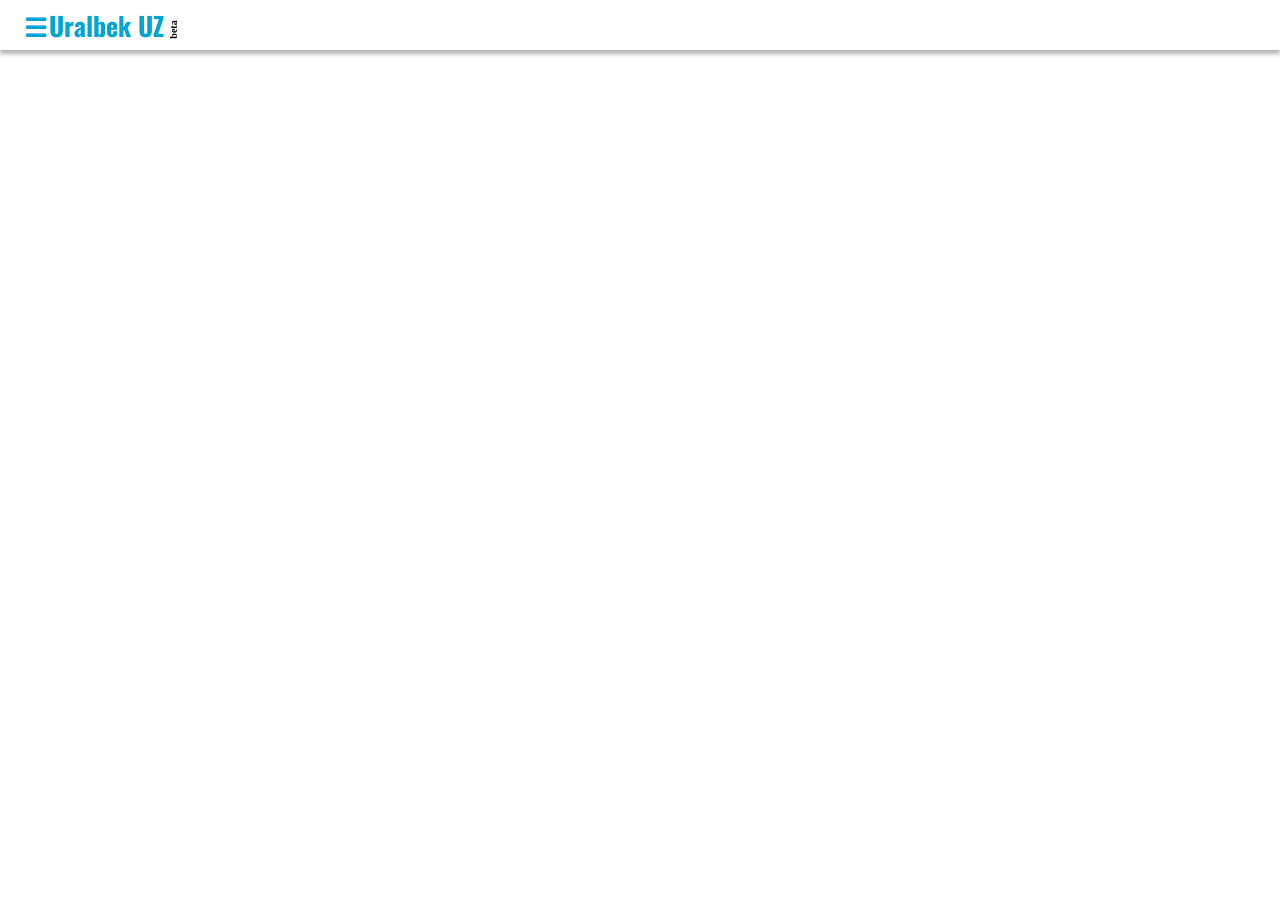
==== index.html @ 9632c896 "update index.html" ====
<!-- Uralbek UZ beta | v0.0.0 | 24-noy 2026 -->

<!DOCTYPE html>
<html lang="uz"><head>
<meta charset="utf-8">
<meta name="viewport" content="width=device-width, initial-scale=1.0">

<!-- Standard favicon -->
<link rel="icon" href="/images/favicon/favicon.ico" sizes="any">
<link rel="icon" type="image/png" sizes="16x16" href="/images/favicon/favicon-16x16.png">
<link rel="icon" type="image/png" sizes="32x32" href="/images/favicon/favicon-32x32.png">
<link rel="icon" type="image/png" sizes="48x48" href="/images/favicon/favicon-48x48.png">
<link rel="icon" type="image/svg+xml" href="/images/favicon/favicon.svg">
<link rel="apple-touch-icon" sizes="180x180" href="/images/favicon/apple-touch-icon.png">
<link rel="icon" type="image/png" sizes="192x192" href="/images/favicon/icon-192.png">
<link rel="icon" type="image/png" sizes="512x512" href="/images/favicon/icon-512.png">
<meta name="msapplication-TileColor" content="#ffffff">
<meta name="msapplication-TileImage" content="/images/favicon/mstile-150x150.png">
<meta name="theme-color" content="#ffffff">
<meta name="msapplication-config" content="/images/favicon/browserconfig.xml">
<!-- Asosiy SEO -->
<meta name="keywords" content="Uralbek UZ, Uralbek, audio, video, qo‘shiqlar, rasmlar, bilimlar bazasi, ensiklopediya, ta'lim, ilm-fan, taraqqiyot, elektron kutubxona, adabiyot, tilshunoslik, tarix, matematika, fizika, kimyo, biologiya, astronomiya, geografiya, dasturlash, texnologiya, uralbek ai, sun'iy intellekt">
<meta name="description" content="Izlagan imkon topadi, izlamagan bahona...">
<meta name="author" content="Uralbek UZ">
<meta http-equiv="X-UA-Compatible" content="IE=Edge">
<title>Uralbek UZ | Beta versiya</title>
<!-- Google va boshqa qidiruv tizimlari -->
<meta name="robots" content="index, follow, max-image-preview:large, max-snippet:-1, max-video-preview:-1">
<meta name="googlebot" content="index, follow">
<meta name="language" content="Uzbek">
<meta name="google" content="notranslate">
<link rel="canonical"
href="https://beta-uralbek.uz/">
<!-- Open Graph (Facebook, Telegram va boshqa platformalar) -->
<meta property="og:type" content="website">
<meta property="og:locale" content="uz_UZ">
<meta property="og:site_name" content="Uralbek UZ | Beta versiya">
<meta property="og:title" content="Uralbek UZ — Beta versiya">
<meta property="og:description"
content="Izlagan imkon topadi, izlamagan bahona...">
<meta property="og:url" content="https://beta-uralbek.uz/">
<meta property="og:image" content="https://beta-uralbek.netlify.app/images/og-image.jpg">
<meta property="og:image:alt" content="Uralbek UZ — Beta versiya">
<!-- Twitter / X -->
<meta name="twitter:card" content="summary_large_image">
<meta name="twitter:title" content="Beta Uralbek UZ — Umumiy platforma">
<meta name="twitter:description" content="Izlagan imkon topadi, izlamagan bahona...">
<meta name="twitter:image" content="https://beta-uralbek.netlify.app/images/og-image.jpg">
<!-- Asosiy CSS -->
<link rel="stylesheet" href="style.css">
<link rel="stylesheet" href="https://www.w3schools.com/w3css/6/w3.css">
<style>@import url('https://fonts.googleapis.com/css2?family=Oswald:wght@200..700&display=swap');
</style>
<!-- PWA (Progressive Web App) -->
<link rel="manifest" href="/manifest.json">
<meta name="theme-color" content="#ffffff">
<meta name="mobile-web-app-capable" content="yes">
<meta name="apple-mobile-web-app-capable" content="yes">
<meta name="apple-mobile-web-app-status-bar-style" content="default">
<meta name="apple-mobile-web-app-title" content="Uralbek UZ">
<link rel="apple-touch-icon"
      href="/images/favicon/apple-touch-icon.png">
<!-- JavaScript -->
<script src="script.js" type="text/javascript"></script>
<script type="application/ld+json">
{
  "@context": "https://schema.org",
  "@type": "WebSite",
  "name": "Uralbek UZ | Beta versiya",
  "url": "https://beta-uralbek.uz/",
  "inLanguage": "uz"
}
</script>
<!-- PWA -->
<script>
if ("serviceWorker" in navigator) {
  window.addEventListener("load", () => {
    navigator.serviceWorker.register("/service-worker.js");
  });
}

if (
  window.matchMedia("(display-mode: standalone)").matches ||
  window.navigator.standalone === true
) {
  document.documentElement.classList.add("pwa-mode");
}
</script>
</head><body>

<div class="top"><div class="header"><b class="logotip">&#9776;</b><b class="logotip">Uralbek UZ</b><b class="rotate-text">beta</b></div></div><br><br>

<style>
.top{position:fixed;width:100%;z-index:1;background:#fff;box-shadow:0 4px 4px 0 rgba(0,0,0,0.12),0 4px 4px 0 rgba(0,0,0,0.20)}.header{display:flex;align-items:center;padding-top:6px;padding-left:22px;padding-right:22px;padding-bottom:5px}
.logotip{padding-left:2px;font-size:26px;color:#02A4D3;font-family:"Oswald";font-weight:bold;-webkit-user-select:none;-ms-user-select:none;user-select:none}
.rotate-text {
    display: inline-block;
    transform: rotate(-90deg);
    transform-origin: center;
    margin-bottom: -8px;
    font-size: 10px;
}
</style>























</body></html>
---- style.css ----
html{box-sizing:border-box}*,*:before,*:after{box-sizing:inherit}
html{-ms-text-size-adjust:100%;-webkit-text-size-adjust:100%;background:#fff}
body{margin:0}a{text-decoration:none}
.240 {
    display: none;
}
/* 0–240px */
@media (max-width: 240px) {
    .240 {
        display: block;
    }
    .top240 {
        position: fixed;
        width: 100%;
        z-index: 1;
        background: #fff;
        box-shadow:0 4px 4px 0 rgba(0,0,0,0.12),0 4px 4px 0 rgba(0,0,0,0.20);
    }
    .head240 {
        padding-top: 6px;
        padding-left: 22px;
        padding-bottom: 5px;
        padding-right: 22px;
    }
    .logo240 {
        padding-left: 2px;
        font-size: 26px;
        color: #02A4D3;
        font-family: "Oswald";
        font-weight: bold;
        -webkit-user-select: none;
        -ms-user-select: none;
        user-select: none;
    }
}




.top{position:fixed;width:100%;z-index:1;background:#fff;box-shadow:0 4px 4px 0 rgba(0,0,0,0.12),0 4px 4px 0 rgba(0,0,0,0.20)}.header{padding-top:6px;padding-left:22px;padding-bottom:5px;padding-right:22px}
.logotip{padding-left:2px;font-size:26px;color:#02A4D3;font-family:"Oswald";font-weight:bold;-webkit-user-select:none;-ms-user-select:none;user-select:none}
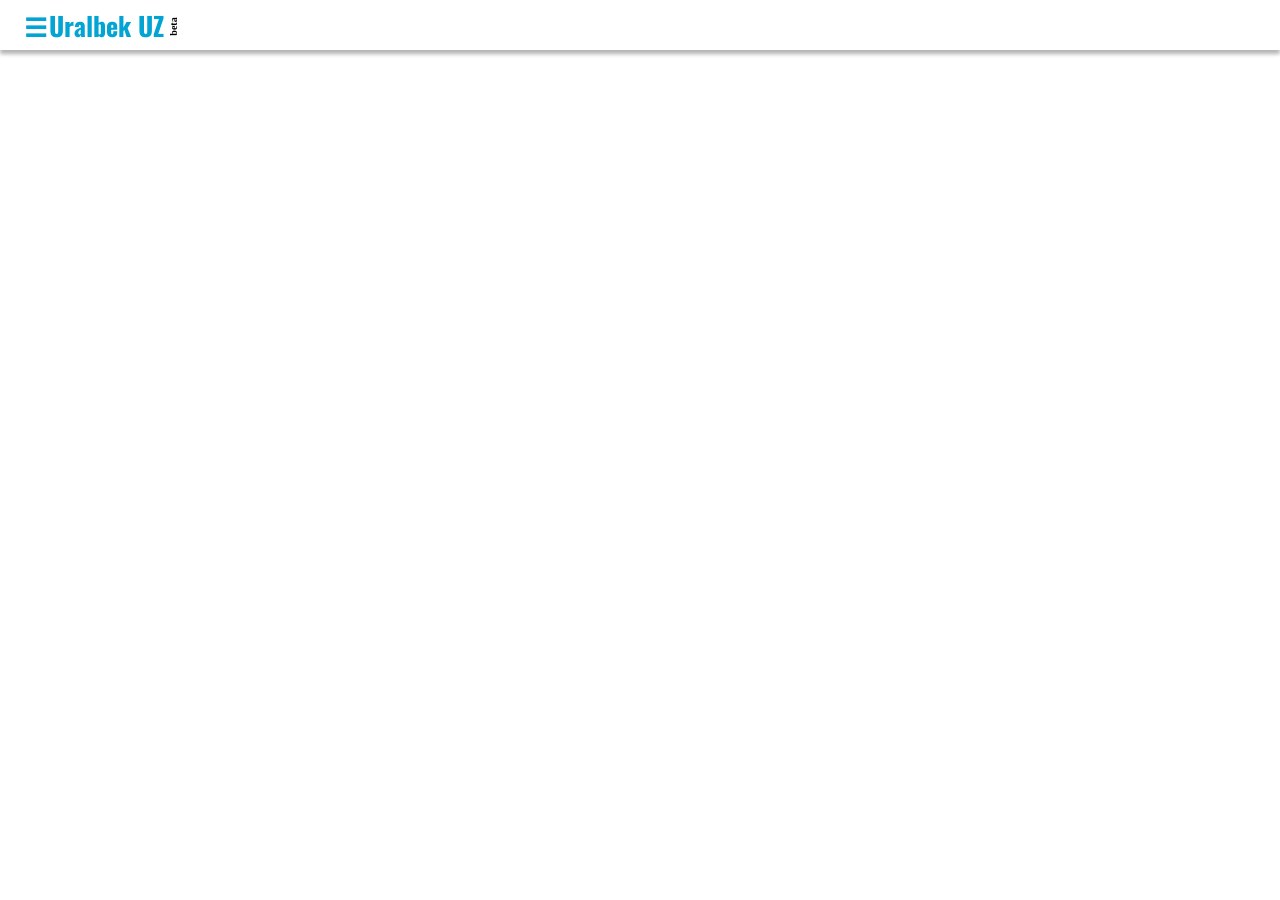
==== commit 5f709d39: "update index.html" ====
--- a/index.html
+++ b/index.html
@@ -97,7 +97,7 @@
     display: inline-block;
     transform: rotate(-90deg);
     transform-origin: center;
-    margin-bottom: -8px;
+    margin-bottom: -2.8px;
     font-size: 10px;
 }
 </style>
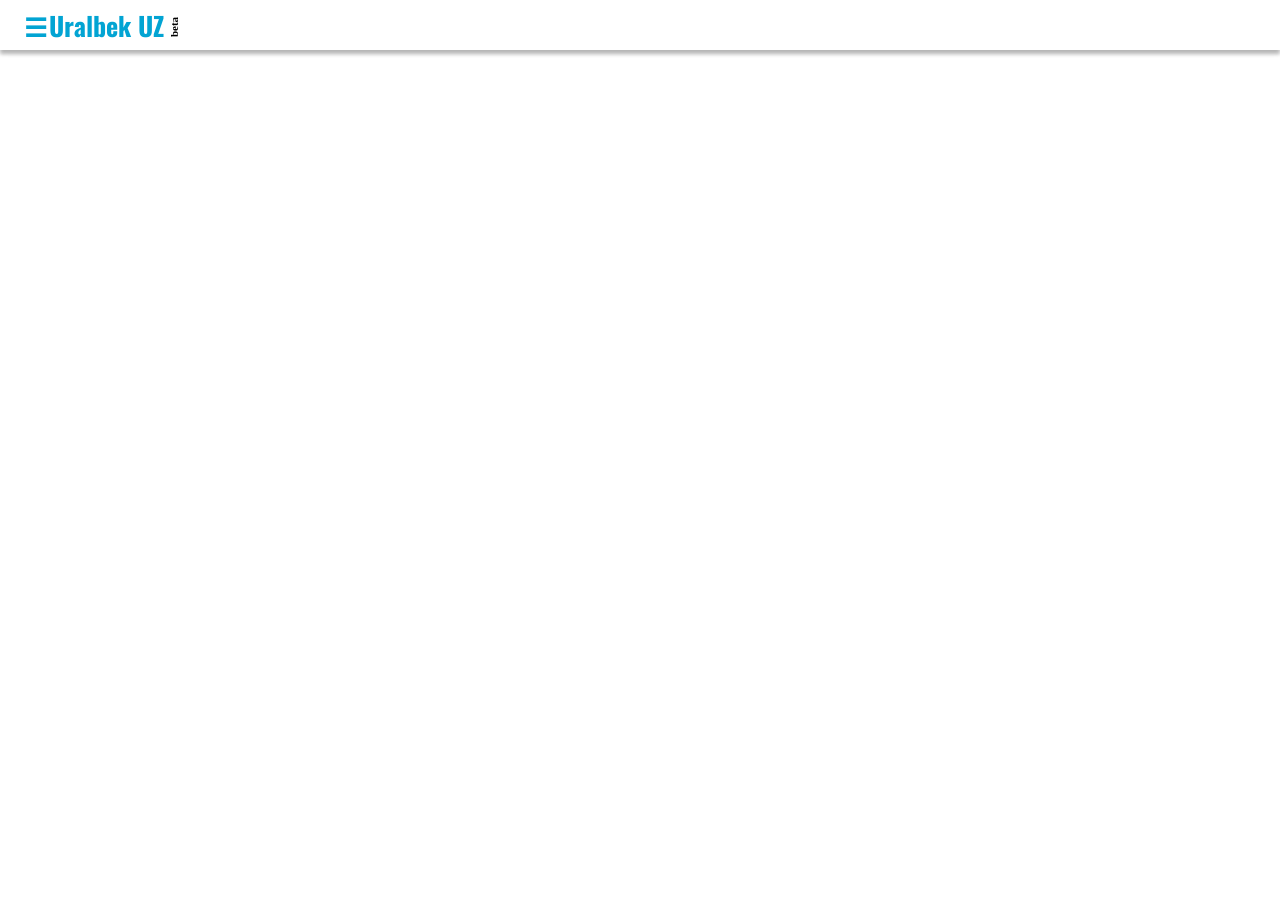
==== commit 616f3594: "update index.html" ====
--- a/index.html
+++ b/index.html
@@ -97,8 +97,8 @@
     display: inline-block;
     transform: rotate(-90deg);
     transform-origin: center;
-    margin-bottom: -2.8px;
-    font-size: 10px;
+    margin-bottom: -2.7px;
+    font-size: 11px;
 }
 </style>
 
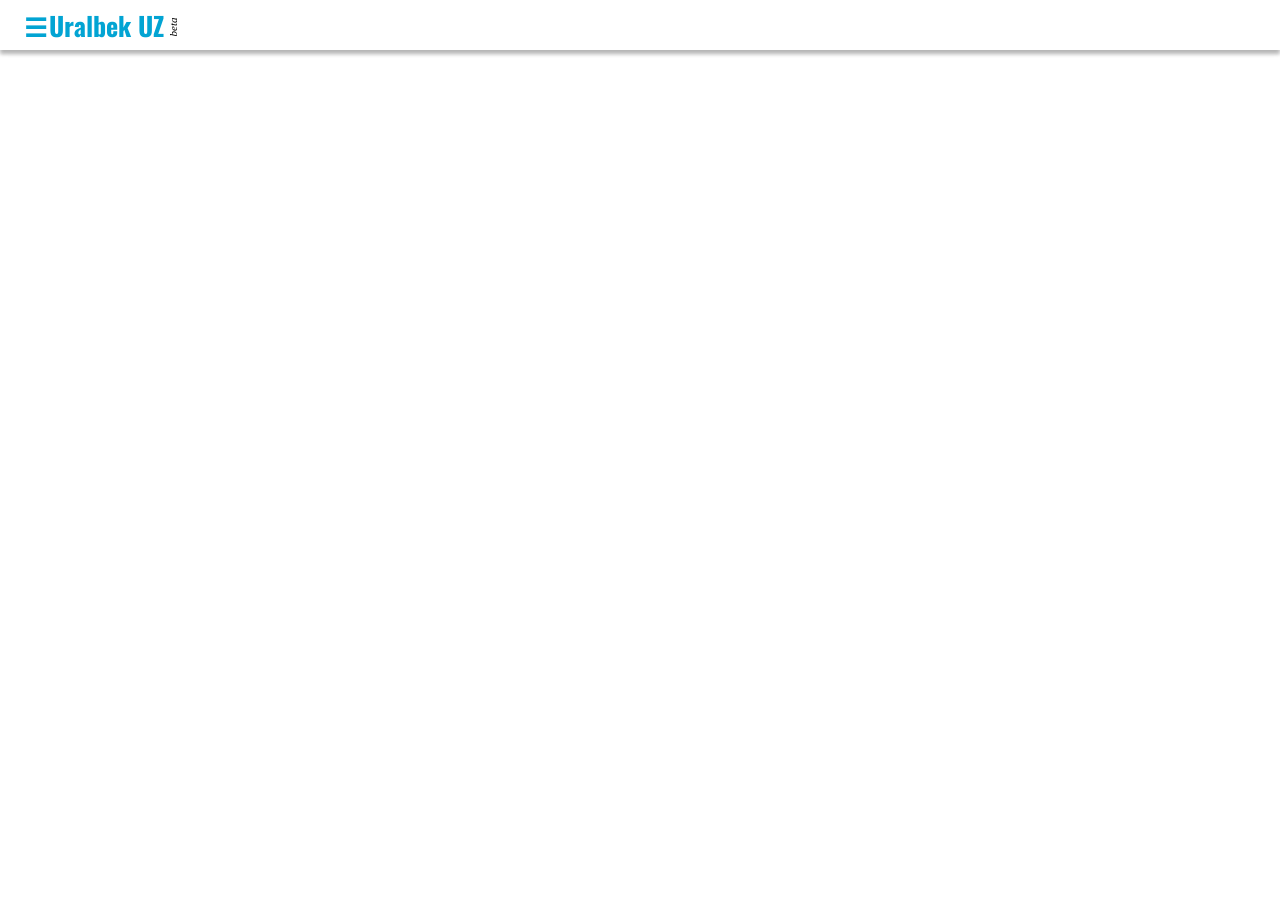
==== commit 34307ce8: "update index.html" ====
--- a/index.html
+++ b/index.html
@@ -88,7 +88,7 @@
 </script>
 </head><body>
 
-<div class="top"><div class="header"><b class="logotip">&#9776;</b><b class="logotip">Uralbek UZ</b><b class="rotate-text">beta</b></div></div><br><br>
+<div class="top"><div class="header"><b class="logotip">&#9776;</b><b class="logotip">Uralbek UZ</b><i class="rotate-text">beta</i></div></div><br><br>
 
 <style>
 .top{position:fixed;width:100%;z-index:1;background:#fff;box-shadow:0 4px 4px 0 rgba(0,0,0,0.12),0 4px 4px 0 rgba(0,0,0,0.20)}.header{display:flex;align-items:center;padding-top:6px;padding-left:22px;padding-right:22px;padding-bottom:5px}
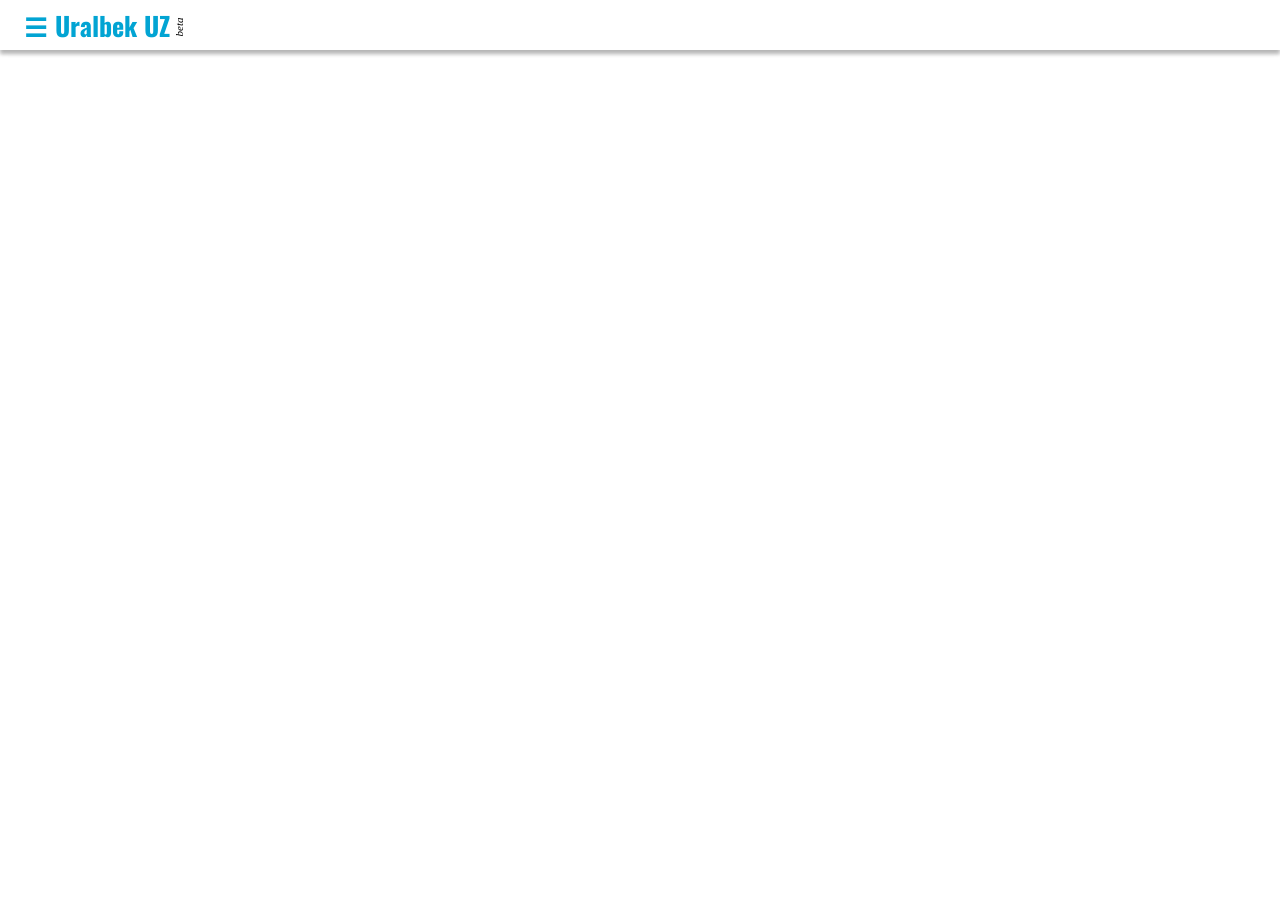
==== commit 86136a3b: "update index.html" ====
--- a/index.html
+++ b/index.html
@@ -92,6 +92,9 @@
 
 <style>
 .top{position:fixed;width:100%;z-index:1;background:#fff;box-shadow:0 4px 4px 0 rgba(0,0,0,0.12),0 4px 4px 0 rgba(0,0,0,0.20)}.header{display:flex;align-items:center;padding-top:6px;padding-left:22px;padding-right:22px;padding-bottom:5px}
+.header b:first-child {
+    margin-right: 6px;
+}
 .logotip{padding-left:2px;font-size:26px;color:#02A4D3;font-family:"Oswald";font-weight:bold;-webkit-user-select:none;-ms-user-select:none;user-select:none}
 .rotate-text {
     display: inline-block;
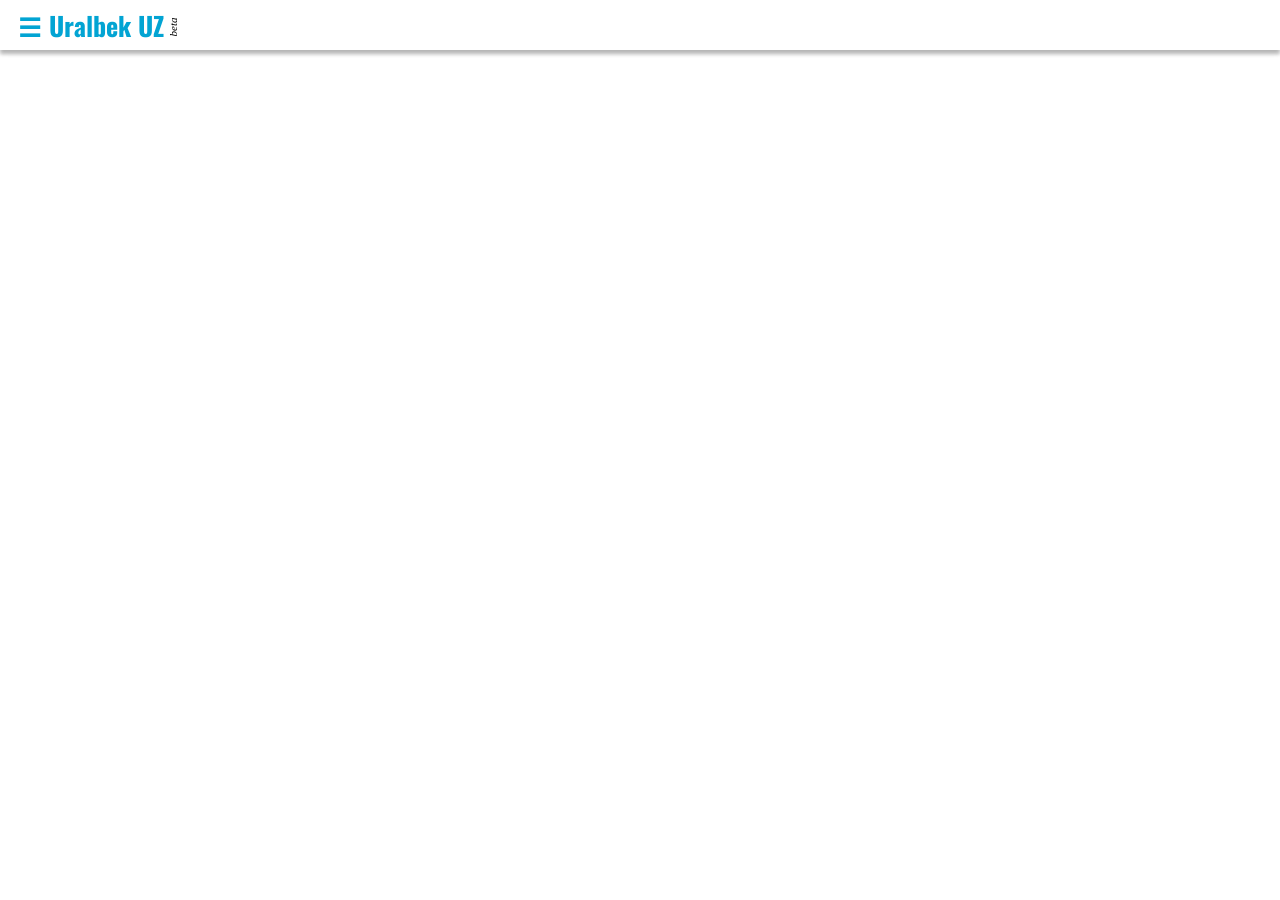
==== commit 166e58d4: "update index.html" ====
--- a/index.html
+++ b/index.html
@@ -91,7 +91,7 @@
 <div class="top"><div class="header"><b class="logotip">&#9776;</b><b class="logotip">Uralbek UZ</b><i class="rotate-text">beta</i></div></div><br><br>
 
 <style>
-.top{position:fixed;width:100%;z-index:1;background:#fff;box-shadow:0 4px 4px 0 rgba(0,0,0,0.12),0 4px 4px 0 rgba(0,0,0,0.20)}.header{display:flex;align-items:center;padding-top:6px;padding-left:22px;padding-right:22px;padding-bottom:5px}
+.top{position:fixed;width:100%;z-index:1;background:#fff;box-shadow:0 4px 4px 0 rgba(0,0,0,0.12),0 4px 4px 0 rgba(0,0,0,0.20)}.header{display:flex;align-items:center;padding-top:6px;padding-left:16px;padding-right:22px;padding-bottom:5px}
 .header b:first-child {
     margin-right: 6px;
 }
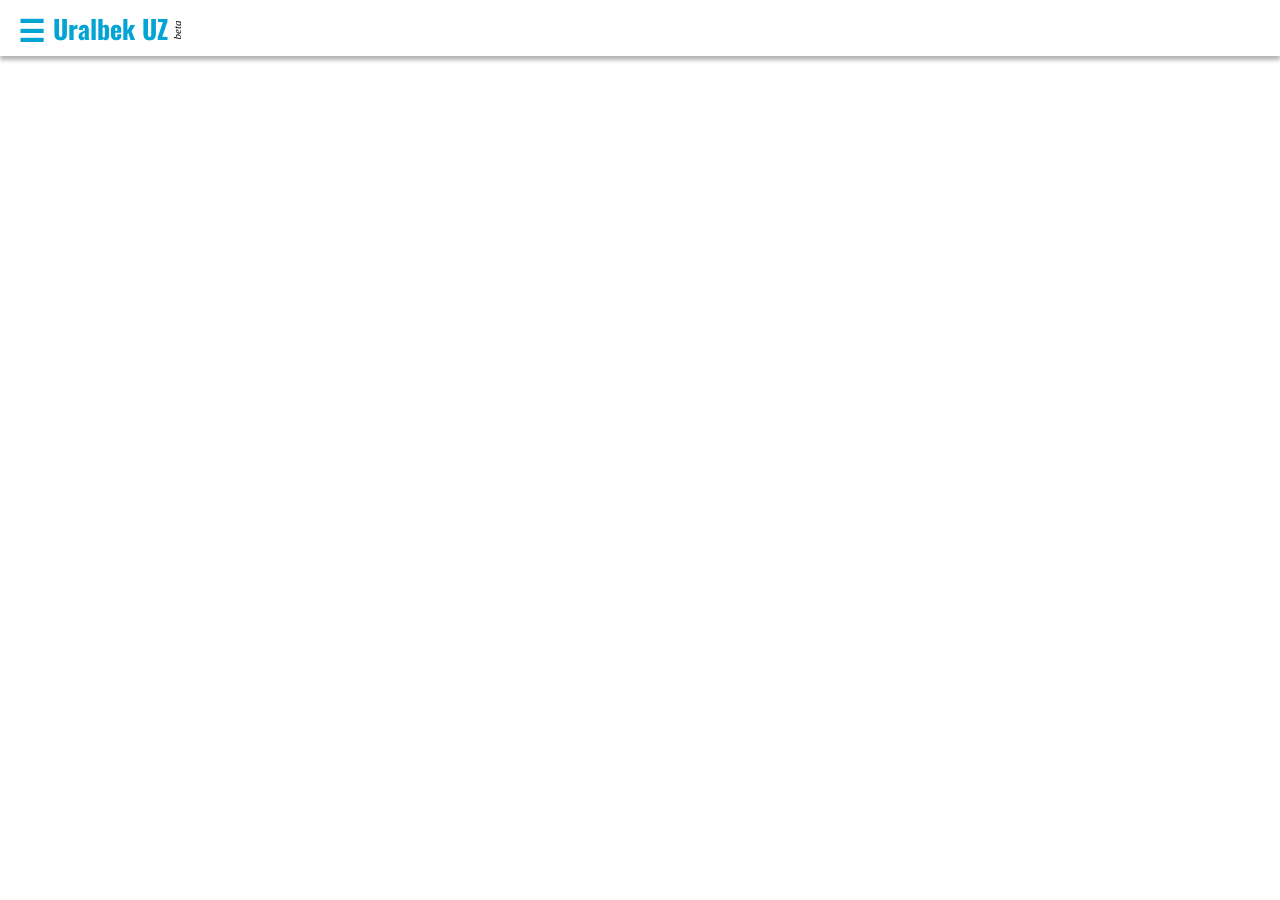
==== commit b227a9b4: "update index.html" ====
--- a/index.html
+++ b/index.html
@@ -94,6 +94,7 @@
 .top{position:fixed;width:100%;z-index:1;background:#fff;box-shadow:0 4px 4px 0 rgba(0,0,0,0.12),0 4px 4px 0 rgba(0,0,0,0.20)}.header{display:flex;align-items:center;padding-top:6px;padding-left:16px;padding-right:22px;padding-bottom:5px}
 .header b:first-child {
     margin-right: 6px;
+    font-size: 30px;
 }
 .logotip{padding-left:2px;font-size:26px;color:#02A4D3;font-family:"Oswald";font-weight:bold;-webkit-user-select:none;-ms-user-select:none;user-select:none}
 .rotate-text {
